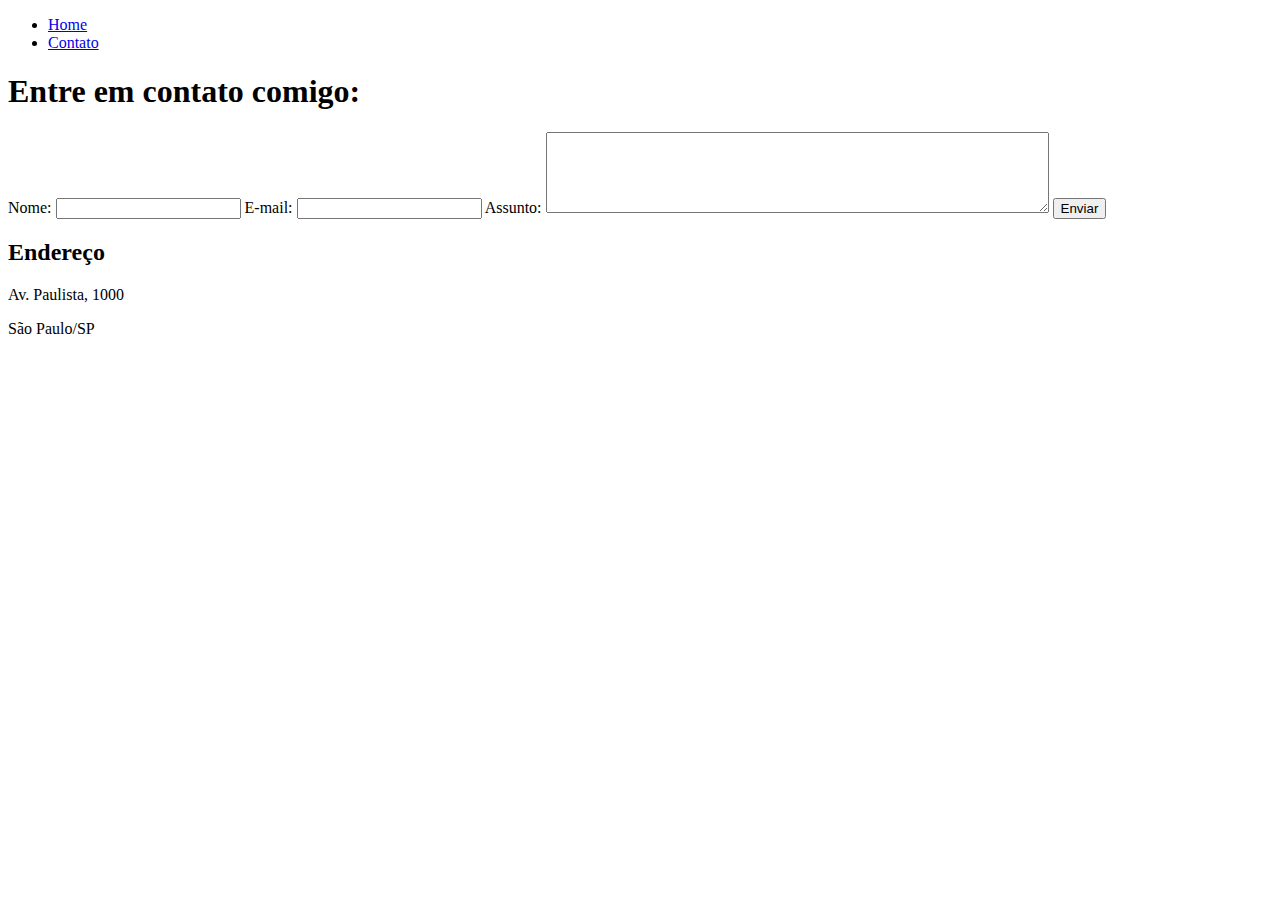
==== contato.html @ 52a998d7 "Criando Fundamentos Web html" ====
<!DOCTYPE html>
<html lang="pt-br">
<head>
    <meta charset="UTF-8">
    <meta http-equiv="X-UA-Compatible" content="IE=edge">
    <meta name="viewport" content="width=device-width, initial-scale=1.0">
    <title>Contato</title>
</head>
<body>

    <ul>
        <li>
            <a href="index.html"> Home </a>
        </li>
        <li>
            <a href="contato.html"> Contato </a>
        </li>
    </ul>

    <h1>Entre em contato comigo:</h1>

    <form>
        <label for="nome">Nome:</label>
        <input type="text" id="nome">

        <label for="email">E-mail:</label>
        <input type="email" id="email">
    
        <label for="assunto">Assunto:</label>
        <textarea name="assunto" id="assunto" cols="60" rows="5"></textarea>

        <button>Enviar</button>

        <h2>Endereço</h2>

        <p>Av. Paulista, 1000</p>
        <p>São Paulo/SP</p>

        <iframe 
        src="https://www.google.com/maps/embed?pb=!1m18!1m12!1m3!1d3656.9302512508!2d-46.646232682556146!3d-23.5709484!2m3!1f0!2f0!3f0!3m2!1i1024!2i768!4f13.1!3m3!1m2!1s0x94ce59bd92bce431%3A0xc37ded133806ef0b!2sAv.%20Paulista%2C%20100%20-%20Bela%20Vista%2C%20S%C3%A3o%20Paulo%20-%20SP%2C%2001310-000!5e0!3m2!1spt-BR!2sbr!4v1661364128773!5m2!1spt-BR!2sbr" 
        width="400" 
        height="250" 
        style="border:0;" 
        allowfullscreen="" 
        loading="lazy" 
        referrerpolicy="no-referrer-when-downgrade">
        </iframe>
    </form>

</body>
</html>
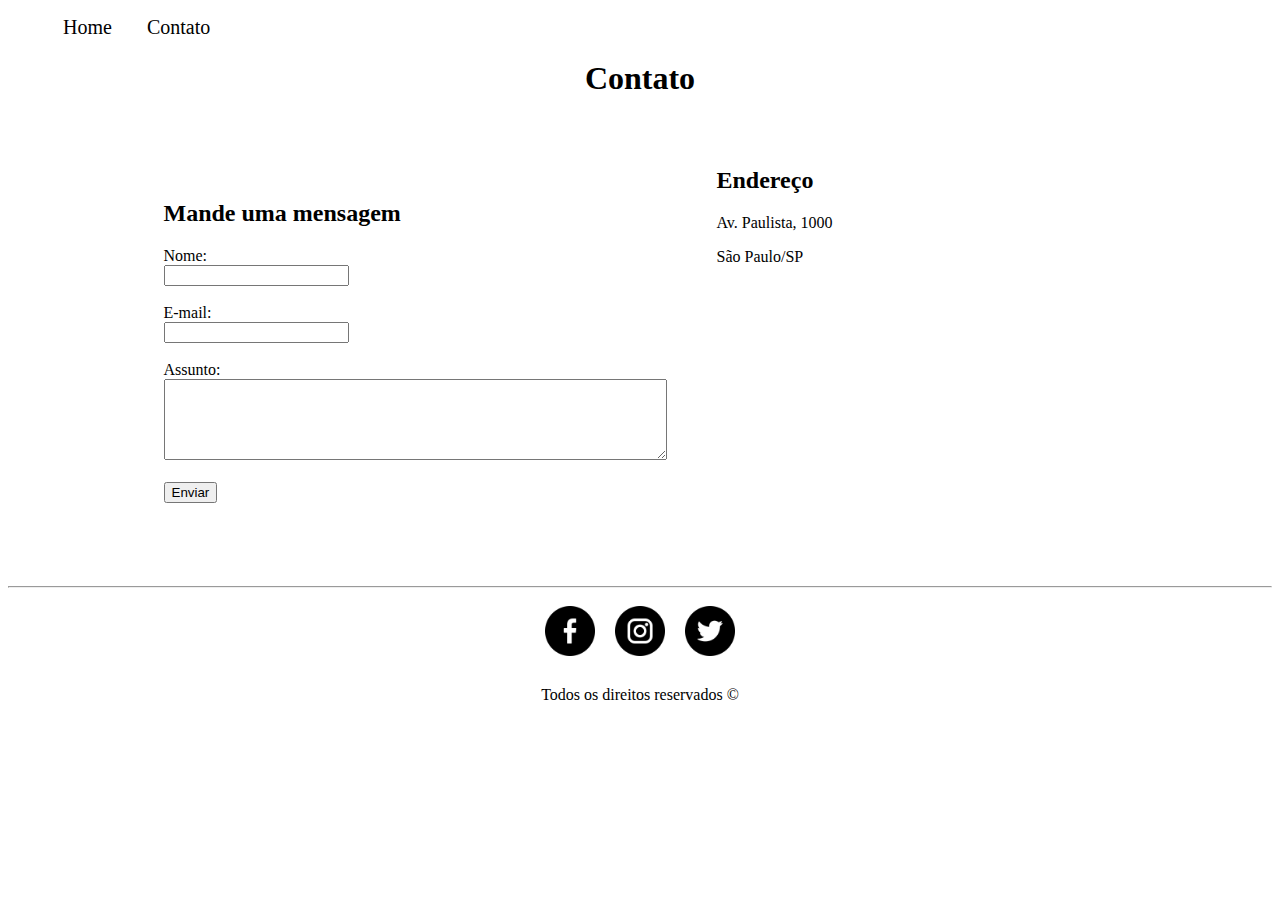
==== commit 27dc4d10: "Implementação de todo estilo do site utilizando CSS puro" ====
--- a/contato.html
+++ b/contato.html
@@ -5,10 +5,11 @@
     <meta http-equiv="X-UA-Compatible" content="IE=edge">
     <meta name="viewport" content="width=device-width, initial-scale=1.0">
     <title>Contato</title>
+    <link rel="stylesheet" href="assets/css/style.css">
 </head>
 <body>
 
-    <ul>
+    <ul id="menu">
         <li>
             <a href="index.html"> Home </a>
         </li>
@@ -17,35 +18,65 @@
         </li>
     </ul>
 
-    <h1>Entre em contato comigo:</h1>
+    <h1 class="center">Contato</h1>
 
-    <form>
-        <label for="nome">Nome:</label>
-        <input type="text" id="nome">
+    <div class="container mb-50">
+        <div>
+            <h2>Mande uma mensagem</h2>
+            <form>
+                <label for="nome">Nome:</label><br>
+                <input type="text" id="nome">
+                <br>
+                <br>
+                <label for="email">E-mail:</label><br>
+                <input type="email" id="email">
+                <br>
+                <br>
+                <label for="assunto">Assunto:</label><br>
+                <textarea name="assunto" id="assunto" cols="60" rows="5"></textarea>
+                <br>
+                <br>
+                <button>Enviar</button>
+            </form>
+        </div>
 
-        <label for="email">E-mail:</label>
-        <input type="email" id="email">
+        <div class="ml-50">
+            <h2>Endereço</h2>
     
-        <label for="assunto">Assunto:</label>
-        <textarea name="assunto" id="assunto" cols="60" rows="5"></textarea>
+            <p>Av. Paulista, 1000</p>
+            <p>São Paulo/SP</p>
+           
+            <iframe 
+            src="https://www.google.com/maps/embed?pb=!1m18!1m12!1m3!1d3656.9302512508!2d-46.646232682556146!3d-23.5709484!2m3!1f0!2f0!3f0!3m2!1i1024!2i768!4f13.1!3m3!1m2!1s0x94ce59bd92bce431%3A0xc37ded133806ef0b!2sAv.%20Paulista%2C%20100%20-%20Bela%20Vista%2C%20S%C3%A3o%20Paulo%20-%20SP%2C%2001310-000!5e0!3m2!1spt-BR!2sbr!4v1661364128773!5m2!1spt-BR!2sbr" 
+            width="400" 
+            height="250" 
+            style="border:0;" 
+            allowfullscreen="" 
+            loading="lazy" 
+            referrerpolicy="no-referrer-when-downgrade">
+            </iframe>
+        </div>
+    </div>
 
-        <button>Enviar</button>
+    <hr>
+    <footer>
+        <div class="container">
+            <a href="https://www.facebook.com/" target="_blank">
+                <img class="tm-social" src="assets/img/facebook.png" alt="logo do facebook">
+            </a>
 
-        <h2>Endereço</h2>
-
-        <p>Av. Paulista, 1000</p>
-        <p>São Paulo/SP</p>
-
-        <iframe 
-        src="https://www.google.com/maps/embed?pb=!1m18!1m12!1m3!1d3656.9302512508!2d-46.646232682556146!3d-23.5709484!2m3!1f0!2f0!3f0!3m2!1i1024!2i768!4f13.1!3m3!1m2!1s0x94ce59bd92bce431%3A0xc37ded133806ef0b!2sAv.%20Paulista%2C%20100%20-%20Bela%20Vista%2C%20S%C3%A3o%20Paulo%20-%20SP%2C%2001310-000!5e0!3m2!1spt-BR!2sbr!4v1661364128773!5m2!1spt-BR!2sbr" 
-        width="400" 
-        height="250" 
-        style="border:0;" 
-        allowfullscreen="" 
-        loading="lazy" 
-        referrerpolicy="no-referrer-when-downgrade">
-        </iframe>
-    </form>
+            <a href="https://www.instagram.com/" target="_blank">
+                <img class="tm-social" src="assets/img/instagram.png" alt="logo do instagram">
+            </a>
+            
+            <a href="https://twitter.com/" target="_blank">
+                <img class="tm-social" src="assets/img/twitter.png" alt="logo do twitter">
+            </a>
+        </div>
+        <p class="center">
+            Todos os direitos reservados &copy;
+        </p>
+    </footer>
 
 </body>
 </html>--- a/assets/css/style.css
+++ b/assets/css/style.css
@@ -0,0 +1,72 @@
+/*Estilo da pagina index.html*/
+.center 
+{
+    text-align: center;
+}
+
+.justify
+{
+    text-align: justify;
+}
+
+.container 
+{
+    display: flex;
+    flex-flow: row;
+    justify-content: center;
+    align-items: center;
+}
+
+#menu li
+{
+    display: inline;
+    padding: 15px;
+    font-size: 20px;
+}
+
+#menu li a
+{
+    text-decoration: none;
+    color: black;
+}
+
+#menu li a:hover
+{
+    color: cadetblue;
+}
+
+.p-30 
+{
+    padding: 30px;
+}
+
+.br-50
+{
+    border-radius: 50%;
+}
+
+.wr-400
+{
+    width: 400px;
+    right: 400px;
+}
+
+.tm-social
+{
+    width: 50px;
+    height: 50px;
+    padding: 10px;
+}
+
+.mb-50
+{
+    margin: 50px;
+}
+
+
+/*Estilo da pagina contato.html*/
+
+.ml-50
+{
+    margin-left: 50px;
+}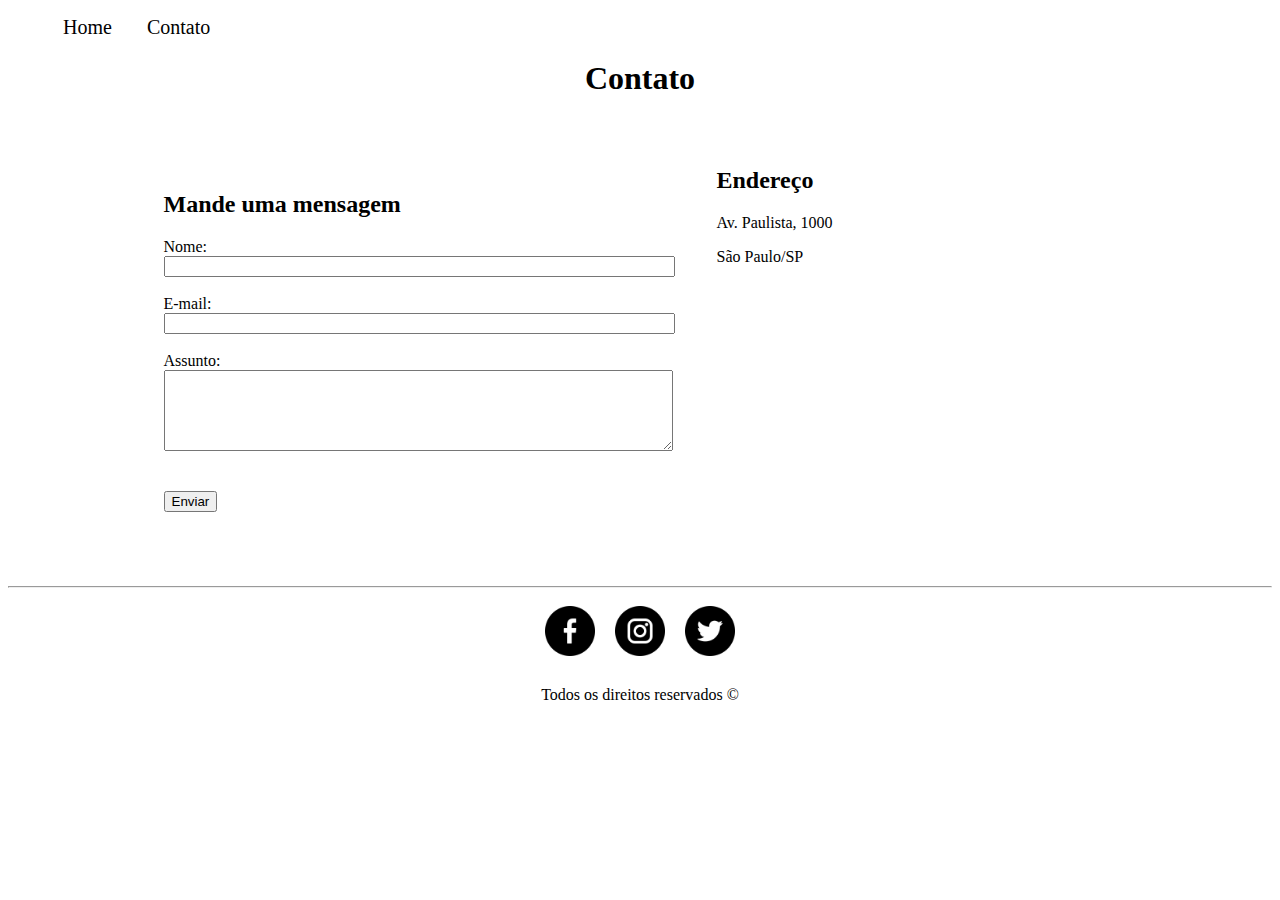
==== commit 9d4b15d9: "Finalizando projeto com JavaScript" ====
--- a/contato.html
+++ b/contato.html
@@ -25,18 +25,19 @@
             <h2>Mande uma mensagem</h2>
             <form>
                 <label for="nome">Nome:</label><br>
-                <input type="text" id="nome">
+                <input type="text" id="nome" onkeyup='validaNome()'>
+                <div id='txtNome'></div>
+                <br>
+                <label for="email">E-mail:</label><br>
+                <input type="email" id="email" onkeyup="validaEmail()">
+                <div id="txtEmail"></div>
+                <br>
+                <label for="assunto">Assunto:</label><br>
+                <textarea name="assunto" id="assunto" cols="60" rows="5" onkeyup="validaAssunto()"></textarea>
+                <div id="txtAssunto"></div>
                 <br>
                 <br>
-                <label for="email">E-mail:</label><br>
-                <input type="email" id="email">
-                <br>
-                <br>
-                <label for="assunto">Assunto:</label><br>
-                <textarea name="assunto" id="assunto" cols="60" rows="5"></textarea>
-                <br>
-                <br>
-                <button>Enviar</button>
+                <button onclick="enviar()">Enviar</button>
             </form>
         </div>
 
@@ -53,7 +54,10 @@
             style="border:0;" 
             allowfullscreen="" 
             loading="lazy" 
-            referrerpolicy="no-referrer-when-downgrade">
+            referrerpolicy="no-referrer-when-downgrade"
+            onmousemove="mapaZoom()"
+            onmouseout="mapaNormal()"
+            id="mapa">
             </iframe>
         </div>
     </div>
@@ -78,5 +82,7 @@
         </p>
     </footer>
 
+    <script src="assets/js/script.js"></script>
+
 </body>
 </html>